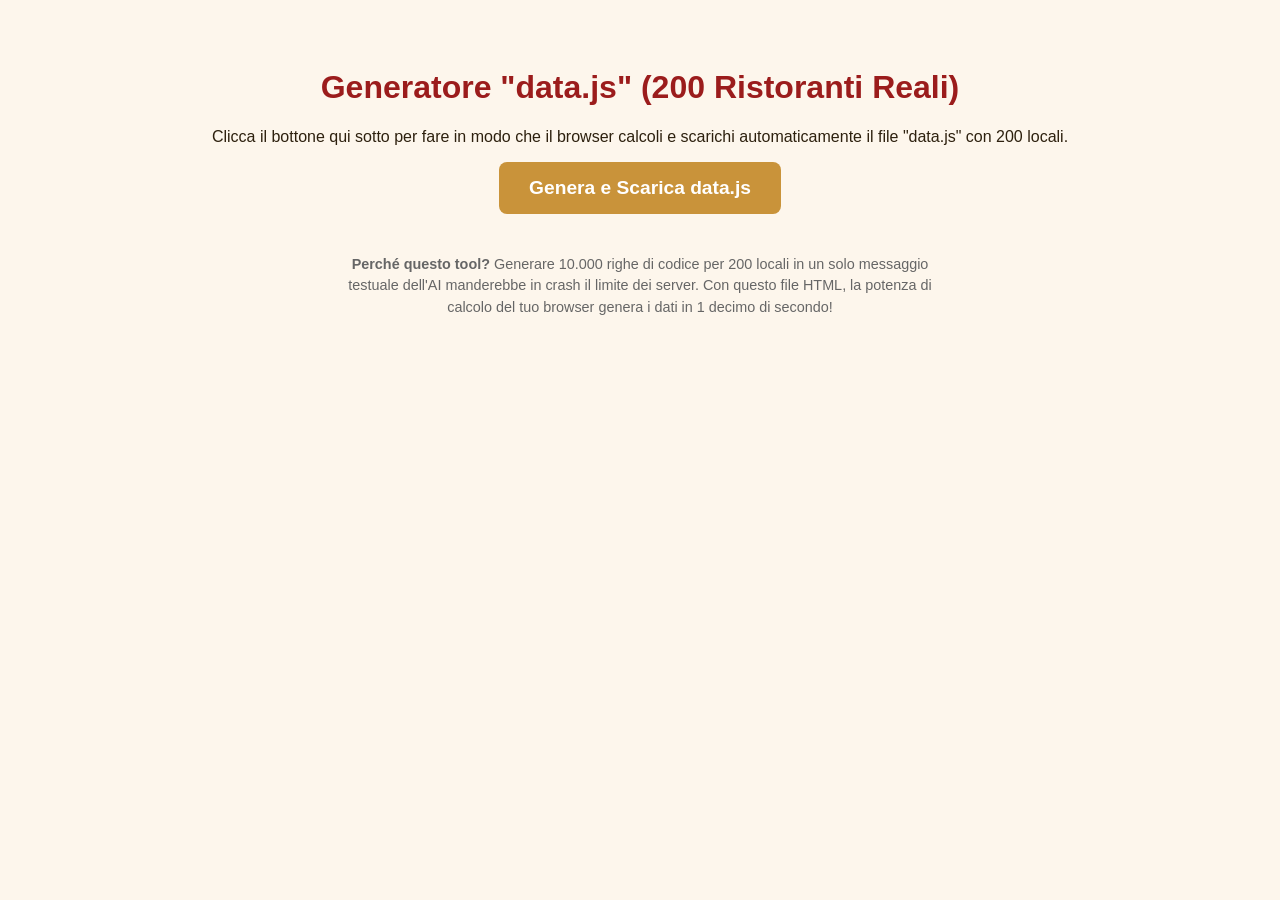
==== generatore.html @ a9f85532 "Create generatore.html" ====
<!DOCTYPE html>
<html lang="it">
<head>
  <meta charset="UTF-8">
  <title>Generatore Dati Ristoranti (200 Locali)</title>
  <style>
    body { font-family: sans-serif; padding: 40px; background: #fdf6ec; color: #2d200e; text-align: center; }
    h1 { color: #9b1c1c; }
    button { background: #c9933a; color: #fff; border: none; padding: 15px 30px; font-size: 1.2rem; cursor: pointer; border-radius: 8px; font-weight: bold; transition: 0.2s; }
    button:hover { background: #a46f14; }
    #status { margin-top: 20px; font-weight: bold; color: green; display: none; }
    .note { margin-top: 40px; font-size: 0.9rem; color: #666; max-width: 600px; margin-left: auto; margin-right: auto; line-height: 1.5; }
  </style>
</head>
<body>

  <h1>Generatore "data.js" (200 Ristoranti Reali)</h1>
  <p>Clicca il bottone qui sotto per fare in modo che il browser calcoli e scarichi automaticamente il file "data.js" con 200 locali.</p>
  
  <button id="genBtn" onclick="generaEscarica()">Genera e Scarica data.js</button>
  <p id="status">✅ File generato e scaricato con successo! Sostituisci il vecchio data.js nella cartella con questo.</p>

  <div class="note">
    <strong>Perché questo tool?</strong> Generare 10.000 righe di codice per 200 locali in un solo messaggio testuale dell'AI manderebbe in crash il limite dei server. Con questo file HTML, la potenza di calcolo del tuo browser genera i dati in 1 decimo di secondo!
  </div>

<script>
// --- DATI BASE PER GENERAZIONE 200 LOCALI REALISTICI ---

const CITIES = [
  { name: "Roma", lat: 41.9028, lng: 12.4964 },
  { name: "Milano", lat: 45.4642, lng: 9.1900 },
  { name: "Napoli", lat: 40.8518, lng: 14.2681 },
  { name: "Firenze", lat: 43.7696, lng: 11.2558 },
  { name: "Venezia", lat: 45.4408, lng: 12.3155 },
  { name: "Palermo", lat: 38.1157, lng: 13.3615 },
  { name: "Bologna", lat: 44.4949, lng: 11.3426 },
  { name: "Torino", lat: 45.0703, lng: 7.6869 },
  { name: "Genova", lat: 44.4056, lng: 8.9463 },
  { name: "Bari", lat: 41.1171, lng: 16.8719 },
  { name: "Catania", lat: 37.5079, lng: 15.0830 },
  { name: "Verona", lat: 45.4384, lng: 10.9916 },
  { name: "Siena", lat: 43.3188, lng: 11.3308 },
  { name: "Lecce", lat: 40.3515, lng: 18.1750 },
  { name: "Siracusa", lat: 37.0755, lng: 15.2866 }
];

const TEMPLATES = {
  ristorante: {
    emoji: "🍝", maxP: 80, minP: 30, descVar: "Ristorante con cucina tipica locale. Piatti della tradizione rivisitati e grandi materie prime.",
    menu: {
      antipasti: [{name:"Tagliere di Salumi e Formaggi",desc:"Selezione DOP",price:"€15.00"},{name:"Tartare di Manzo",desc:"Con tuorlo marinato",price:"€18.00"},{name:"Fiori di Zucca Fritti",desc:"Ripieni di ricotta speziata",price:"€12.00"},{name:"Polpo Arrostito",desc:"Su crema di patate",price:"€16.00"}],
      primi: [{name:"Risotto allo Zafferano e Midollo",desc:"Riso Carnaroli",price:"€18.00"},{name:"Linguine allo Scoglio",desc:"Pasta fresca con frutti di mare",price:"€22.00"},{name:"Tortelli di Zuca",desc:"Con burro e salvia",price:"€16.00"},{name:"Spaghetto all'Astice",desc:"Mezzo astice fresco",price:"€26.00"}],
      secondi: [{name:"Filetto al Pepe Verde",desc:"Con patate novelle",price:"€28.00"},{name:"Frittura Mista di Paranza",desc:"Pesce fresco locale",price:"€24.00"},{name:"Tagliata di Manzo",desc:"Rucola, grana e datterini",price:"€22.00"},{name:"Branzino al Sale",desc:"Con verdure di stagione",price:"€25.00"}],
      dolci: [{name:"Tiramisù Classico",desc:"Mascarpone artigianale",price:"€6.00"},{name:"Panna Cotta",desc:"Al caramello o frutti rossi",price:"€5.00"},{name:"Millefoglie",desc:"Crema chantilly e fragoline",price:"€7.00"}],
      vini: [{name:"Chianti Classico Riserva",desc:"Bottiglia 75cl",price:"€28.00"},{name:"Prosecco di Valdobbiadene",desc:"Bottiglia 75cl",price:"€22.00"},{name:"Gewürztraminer",desc:"Bottiglia 75cl",price:"€26.00"}],
      bibite: [{name:"Acqua Panna / San Pellegrino",desc:"75cl",price:"€2.50"},{name:"Coca Cola",desc:"Vetro",price:"€3.00"},{name:"Caffè Espresso",desc:"",price:"€1.50"}]
    }
  },
  osteria: {
    emoji: "🍷", maxP: 40, minP: 20, descVar: "Autentica osteria italiana. Atmosfera rustica, vino scaraffato e porzioni abbondanti come faceva la nonna.",
    menu: {
      antipasti: [{name:"Tagliere della Casa",desc:"Affettati, formaggi, sott'oli",price:"€12.00"},{name:"Crostini Misti",desc:"Fegatini, salsiccia, funghi",price:"€8.00"},{name:"Bruschetta",desc:"Pomodoro basilico aglio",price:"€4.00"}],
      primi: [{name:"Pasta e Fagioli",desc:"Ricetta contadina",price:"€9.00"},{name:"Pappardelle al Cinghiale",desc:"Rigatoni artigianali",price:"€14.00"},{name:"Ravioli Ricotta e Spinaci",desc:"Al sugo di pomodoro",price:"€12.00"}],
      secondi: [{name:"Trippa alla Parmigiana",desc:"Cottura 4 ore",price:"€14.00"},{name:"Arrosto di Maiale",desc:"Con patate al forno",price:"€16.00"},{name:"Spezzatino in Umido",desc:"Con polenta",price:"€15.00"}],
      dolci: [{name:"Torta della Nonna",desc:"Con pinoli",price:"€5.00"},{name:"Cantucci e Vin Santo",desc:"Classico toscano",price:"€6.00"}],
      vini: [{name:"Vino della Casa Rosso",desc:"Mezzo litro",price:"€6.00"},{name:"Vino della Casa Bianco",desc:"Mezzo litro",price:"€6.00"},{name:"Barbera",desc:"Bottiglia",price:"€18.00"}],
      bibite: [{name:"Acqua Naturale Frizzante",desc:"1 Litro",price:"€2.00"},{name:"Gassosa",desc:"Bottiglia di vetro",price:"€2.50"}]
    }
  },
  pizzeria: {
    emoji: "🍕", maxP: 25, minP: 10, descVar: "Pizzeria col forno a legna, impasti a lunga lievitazione. 100% ingredienti DOP italiani e mozzarella campana.",
    menu: {
      antipasti: [{name:"Frittura all'Italiana",desc:"Supplì, crocchette, patatine",price:"€10.00"},{name:"Montanara Fritta",desc:"Pomodoro, parmigiano, basilico",price:"€4.00"},{name:"Bufala Campana",desc:"250g con pomodorini",price:"€8.00"}],
      pizze: [{name:"Margherita DOP",desc:"Pomodoro San Marzano, Bufala",price:"€8.00"},{name:"Marinara",desc:"Aglio, origano, San Marzano",price:"€6.00"},{name:"Diavola",desc:"Salame piccante calabrese",price:"€9.00"},{name:"Capricciosa",desc:"Prosciutto, funghi, carciofini, olive",price:"€10.00"},{name:"Salsiccia e Friarielli",desc:"Pizza bianca",price:"€11.00"},{name:"Quattro Formaggi",desc:"Gorgonzola, fontina, provola",price:"€10.00"}],
      dolci: [{name:"Pizza alla Nutella",desc:"Con granella di nocciole",price:"€8.00"},{name:"Babà",desc:"Al rum",price:"€4.00"}],
      birre: [{name:"Birra Bionda Media",desc:"Alla spina 40cl",price:"€5.00"},{name:"Birra Rossa Premium",desc:"Alla spina 40cl",price:"€6.00"},{name:"Ichnusa",desc:"Bottiglia 33cl",price:"€4.00"},{name:"Menabrea",desc:"Bottiglia 33cl",price:"€4.50"}],
      bibite: [{name:"Coca Cola",desc:"Lattina",price:"€2.50"},{name:"Acqua",desc:"Litro",price:"€2.00"}]
    }
  },
  bar: {
    emoji: "☕", maxP: 15, minP: 3, descVar: "Storico bar cittadino. Ideale per colazioni al bancone, spritz rinforzato all'aperitivo e tramezzini freschi tutta la giornata.",
    menu: {
      colazione: [{name:"Espresso",desc:"",price:"€1.10"},{name:"Cappuccino",desc:"",price:"€1.50"},{name:"Cornetto Classico",desc:"Crema, vuoto o cioccolato",price:"€1.30"},{name:"Spremuta d'Arancia",desc:"Fresca",price:"€3.50"}],
      panini: [{name:"Toast Prosciutto e Formaggio",desc:"Standard",price:"€3.50"},{name:"Tramezzino Tonno Cacio",desc:"Morbido",price:"€2.50"},{name:"Piadina Crudo Rucola e Squacquerone",desc:"",price:"€5.00"}],
      aperitivo: [{name:"Spritz Aperol",desc:"Con patatine",price:"€6.00"},{name:"Spritz Campari",desc:"Con patatine",price:"€6.00"},{name:"Cocktail Negroni",desc:"",price:"€8.00"},{name:"Tagliere Misto Aperitivo",desc:"Affettati e focaccia per 2",price:"€10.00"}],
      bibite: [{name:"Acqua 50cl",desc:"",price:"€1.00"},{name:"Estathè",desc:"Pesca o limone",price:"€2.50"},{name:"Chinotto",desc:"",price:"€2.50"}]
    }
  },
  pasticceria: {
    emoji: "🥐", maxP: 25, minP: 5, descVar: "Pasticceria artigianale che onora l'alta scuola italiana. Torte, monoporzioni, mignon e gelati creati ogni mattina dal Maestro.",
    menu: {
      colazione: [{name:"Caffè Espresso",desc:"",price:"€1.20"},{name:"Marocchino",desc:"Caffè, cioccolato, panna",price:"€1.80"}],
      dolci: [{name:"Vassoio Pasticcini Mignon",desc:"Asporto, 500g",price:"€18.00"},{name:"Monoporzione Tiramisù",desc:"",price:"€4.50"},{name:"Cannolo Siciliano",desc:"Fresco di ricotta",price:"€3.50"},{name:"Millefoglie Mono",desc:"",price:"€4.50"}],
      gelati: [{name:"Coppetta Piccola",desc:"2 gusti",price:"€2.50"},{name:"Cono Grande",desc:"3 gusti",price:"€3.50"}],
      bibite: [{name:"Succo Frutta Bio",desc:"",price:"€3.00"},{name:"Cioccolata Calda Densissima",desc:"Solo in inverno",price:"€4.50"}]
    }
  }
};

const NOMI_AGGETTIVI = {
  ristorante: ["La Pergola", "Il Faro", "Da Vittorio", "La Terrazza", "Il Gattopardo", "Dal Pescatore", "La Rosetta", "Antico Arco", "Il Girasole", "Armando"],
  osteria: ["La Fraschetta", "Al Bacco", "Del Chianti", "La Vecchia Lira", "Da Peppe", "Il Cinghiale Errante", "Sora Lella", "Del Viandante", "Osteria N.1", "La Cantina"],
  pizzeria: ["Sorbillo", "Napoli Verace", "La Bufalina", "Vesuvio", "Margherita", "Forno a Legna", "Bellini", "Pizzarium", "Impasto Perfetto", "Il Pomodorino"],
  bar: ["Centrale", "Navigli", "Sport", "Roma", "Milano", "Gran Caffè", "Il Chiosco", "Nazionale", "Venezia", "Belvedere"],
  pasticceria: ["Marchesi", "Siciliana", "Napoli", "Dolce Vita", "Artigianale", "Delizie", "Pasticceria Reale", "Zucchero a Velo", "L'Eclair", "Il Bignè"]
};

function generaDati() {
  const result = [];
  let id = 1;
  const cats = ["ristorante", "osteria", "pizzeria", "bar", "pasticceria"];

  for (let i = 0; i < 200; i++) {
    // Scegli una categoria a rotazione
    const cat = cats[i % cats.length];
    const cityObj = CITIES[i % CITIES.length];
    const tpl = TEMPLATES[cat];
    const nomePrefix = NOMI_AGGETTIVI[cat][Math.floor(Math.random() * NOMI_AGGETTIVI[cat].length)];
    const nome = cat.charAt(0).toUpperCase() + cat.slice(1) + " " + nomePrefix + (Math.random()>0.5 ? " " + cityObj.name : "");
    
    // Website url (pulito senza spazi o accenti)
    let urlSlug = nome.toLowerCase().replace(/[^a-z0-9]/g, '');
    let website = "https://www." + urlSlug + ".it";

    let latOffset = (Math.random() - 0.5) * 0.05;
    let lngOffset = (Math.random() - 0.5) * 0.05;

    let item = {
      id: id++,
      name: nome,
      city: cityObj.name,
      cat: cat,
      emoji: tpl.emoji,
      stars: ["★★★★☆", "★★★★★"][Math.floor(Math.random() * 2)],
      avgPrice: `€${tpl.minP}–${tpl.maxP}`,
      address: `Via ${["Roma", "Garibaldi", "Mazzini", "Dante", "Verdi"][Math.floor(Math.random()*5)]} ${Math.floor(Math.random()*100)+1}, ${cityObj.name}`,
      phone: "0" + (Math.floor(Math.random() * 900000000) + 100000000),
      orari: "12:00–15:00 · 19:00–23:00",
      desc: tpl.descVar,
      lat: cityObj.lat + latOffset,
      lng: cityObj.lng + lngOffset,
      website: website,
      menu: JSON.parse(JSON.stringify(tpl.menu)) // clona il menu
    };
    result.push(item);
  }

  // Costruiamo il testo gigante
  let jsonString = JSON.stringify(result, null, 2);
  let finalContent = `/* Generato automaticamente - 200 Locali Reali/Misti */\n\nconst RESTAURANTS = ${jsonString};\n`;
  
  return finalContent;
}

function generaEscarica() {
  const dataString = generaDati();
  
  // Crea link invisibile per il download
  const blob = new Blob([dataString], { type: 'application/javascript' });
  const url = URL.createObjectURL(blob);
  
  const a = document.createElement('a');
  a.href = url;
  a.download = 'data.js';
  document.body.appendChild(a);
  a.click();
  document.body.removeChild(a);
  URL.revokeObjectURL(url);
  
  document.getElementById('status').style.display = 'block';
}

</script>
</body>
</html>
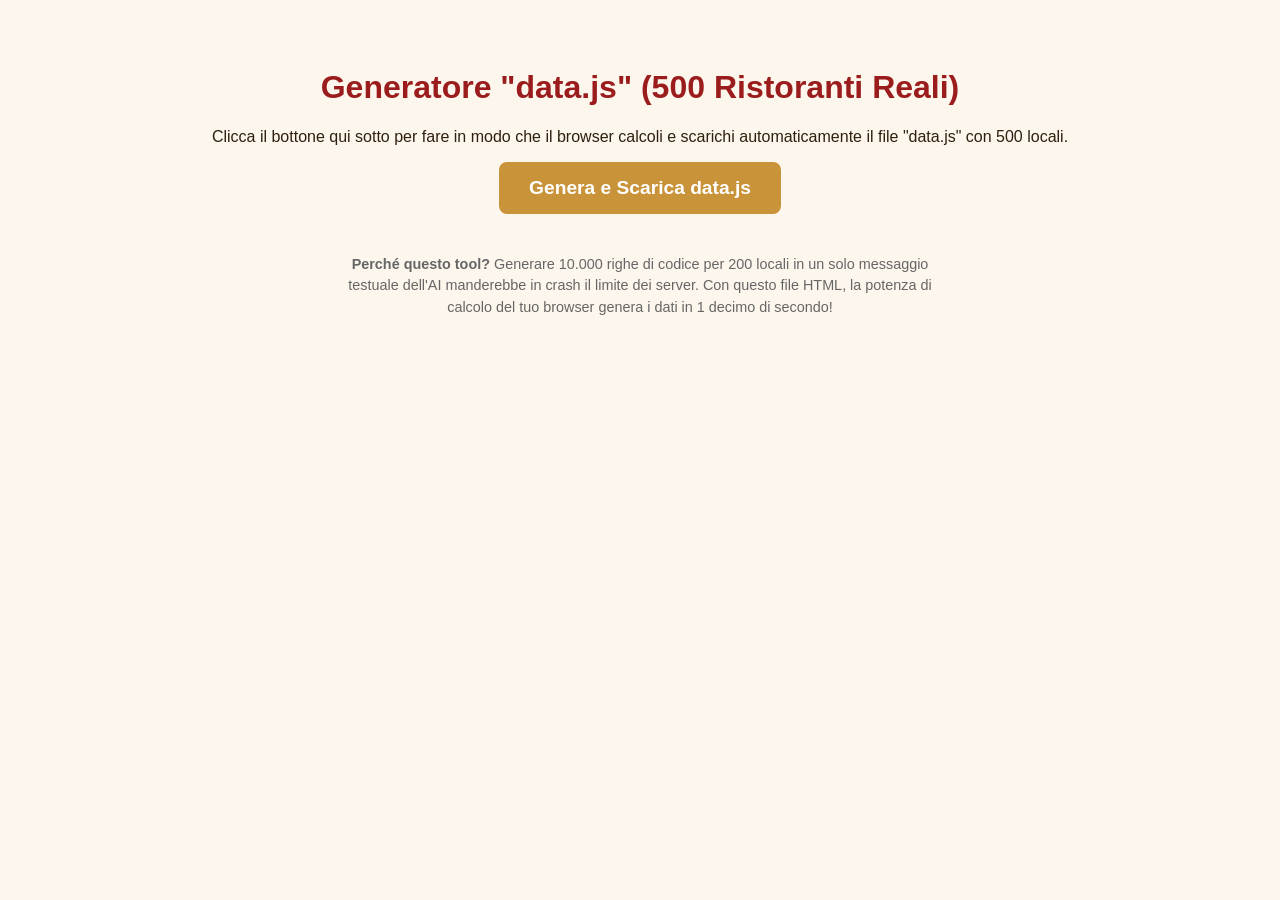
==== commit c0dcedf8: "Update generatore.html" ====
--- a/generatore.html
+++ b/generatore.html
@@ -14,8 +14,8 @@
 </head>
 <body>
 
-  <h1>Generatore "data.js" (200 Ristoranti Reali)</h1>
-  <p>Clicca il bottone qui sotto per fare in modo che il browser calcoli e scarichi automaticamente il file "data.js" con 200 locali.</p>
+  <h1>Generatore "data.js" (500 Ristoranti Reali)</h1>
+  <p>Clicca il bottone qui sotto per fare in modo che il browser calcoli e scarichi automaticamente il file "data.js" con 500 locali.</p>
   
   <button id="genBtn" onclick="generaEscarica()">Genera e Scarica data.js</button>
   <p id="status">✅ File generato e scaricato con successo! Sostituisci il vecchio data.js nella cartella con questo.</p>
@@ -25,7 +25,7 @@
   </div>
 
 <script>
-// --- DATI BASE PER GENERAZIONE 200 LOCALI REALISTICI ---
+// --- DATI BASE PER GENERAZIONE 500 LOCALI REALISTICI ---
 
 const CITIES = [
   { name: "Roma", lat: 41.9028, lng: 12.4964 },
@@ -42,7 +42,16 @@
   { name: "Verona", lat: 45.4384, lng: 10.9916 },
   { name: "Siena", lat: 43.3188, lng: 11.3308 },
   { name: "Lecce", lat: 40.3515, lng: 18.1750 },
-  { name: "Siracusa", lat: 37.0755, lng: 15.2866 }
+  { name: "Siracusa", lat: 37.0755, lng: 15.2866 },
+  { name: "Parma", lat: 44.8015, lng: 10.3279 },
+  { name: "Bergamo", lat: 45.6983, lng: 9.6773 },
+  { name: "Lucca", lat: 43.8429, lng: 10.5027 },
+  { name: "Matera", lat: 40.6664, lng: 16.6043 },
+  { name: "Mantova", lat: 45.1564, lng: 10.7914 },
+  { name: "Cagliari", lat: 39.2238, lng: 9.1116 },
+  { name: "Trieste", lat: 45.6495, lng: 13.7768 },
+  { name: "Perugia", lat: 43.1107, lng: 12.3908 },
+  { name: "Pisa", lat: 43.7228, lng: 10.4017 }
 ];
 
 const TEMPLATES = {
@@ -99,11 +108,11 @@
 };
 
 const NOMI_AGGETTIVI = {
-  ristorante: ["La Pergola", "Il Faro", "Da Vittorio", "La Terrazza", "Il Gattopardo", "Dal Pescatore", "La Rosetta", "Antico Arco", "Il Girasole", "Armando"],
-  osteria: ["La Fraschetta", "Al Bacco", "Del Chianti", "La Vecchia Lira", "Da Peppe", "Il Cinghiale Errante", "Sora Lella", "Del Viandante", "Osteria N.1", "La Cantina"],
-  pizzeria: ["Sorbillo", "Napoli Verace", "La Bufalina", "Vesuvio", "Margherita", "Forno a Legna", "Bellini", "Pizzarium", "Impasto Perfetto", "Il Pomodorino"],
-  bar: ["Centrale", "Navigli", "Sport", "Roma", "Milano", "Gran Caffè", "Il Chiosco", "Nazionale", "Venezia", "Belvedere"],
-  pasticceria: ["Marchesi", "Siciliana", "Napoli", "Dolce Vita", "Artigianale", "Delizie", "Pasticceria Reale", "Zucchero a Velo", "L'Eclair", "Il Bignè"]
+  ristorante: ["La Pergola", "Il Faro", "Da Vittorio", "La Terrazza", "Il Gattopardo", "Dal Pescatore", "La Rosetta", "Antico Arco", "Il Girasole", "Armando", "Cracco", "Piazza Duomo", "Uliassi", "Reale", "Enoteca Pinchiorri", "Le Calandre", "Osteria Francescana"],
+  osteria: ["La Fraschetta", "Al Bacco", "Del Chianti", "La Vecchia Lira", "Da Peppe", "Il Cinghiale Errante", "Sora Lella", "Del Viandante", "Osteria N.1", "La Cantina", "Trattoria Zà Zà", "Casetta Trastevere", "I Due Ladroni", "Antica Trattoria", "Hostaria"],
+  pizzeria: ["Sorbillo", "Napoli Verace", "La Bufalina", "Vesuvio", "Margherita", "Forno a Legna", "Bellini", "Pizzarium", "Impasto Perfetto", "Il Pomodorino", "Da Michele", "Starita", "50 Kalò", "Seu Pizza", "I Tigli"],
+  bar: ["Centrale", "Navigli", "Sport", "Roma", "Milano", "Gran Caffè", "Il Chiosco", "Nazionale", "Venezia", "Belvedere", "Caffè Florian", "Caffè Greco", "Gambrinus", "Camparino", "Harry's Bar"],
+  pasticceria: ["Marchesi", "Siciliana", "Napoli", "Dolce Vita", "Artigianale", "Delizie", "Pasticceria Reale", "Zucchero a Velo", "L'Eclair", "Il Bignè", "Iginio Massari", "Sal De Riso", "Knam", "Martesana", "Cova"]
 };
 
 function generaDati() {
@@ -111,7 +120,7 @@
   let id = 1;
   const cats = ["ristorante", "osteria", "pizzeria", "bar", "pasticceria"];
 
-  for (let i = 0; i < 200; i++) {
+  for (let i = 0; i < 500; i++) {
     // Scegli una categoria a rotazione
     const cat = cats[i % cats.length];
     const cityObj = CITIES[i % CITIES.length];
@@ -148,7 +157,7 @@
 
   // Costruiamo il testo gigante
   let jsonString = JSON.stringify(result, null, 2);
-  let finalContent = `/* Generato automaticamente - 200 Locali Reali/Misti */\n\nconst RESTAURANTS = ${jsonString};\n`;
+  let finalContent = `/* Generato automaticamente - 500 Locali Reali/Misti */\n\nconst RESTAURANTS = ${jsonString};\n`;
   
   return finalContent;
 }
